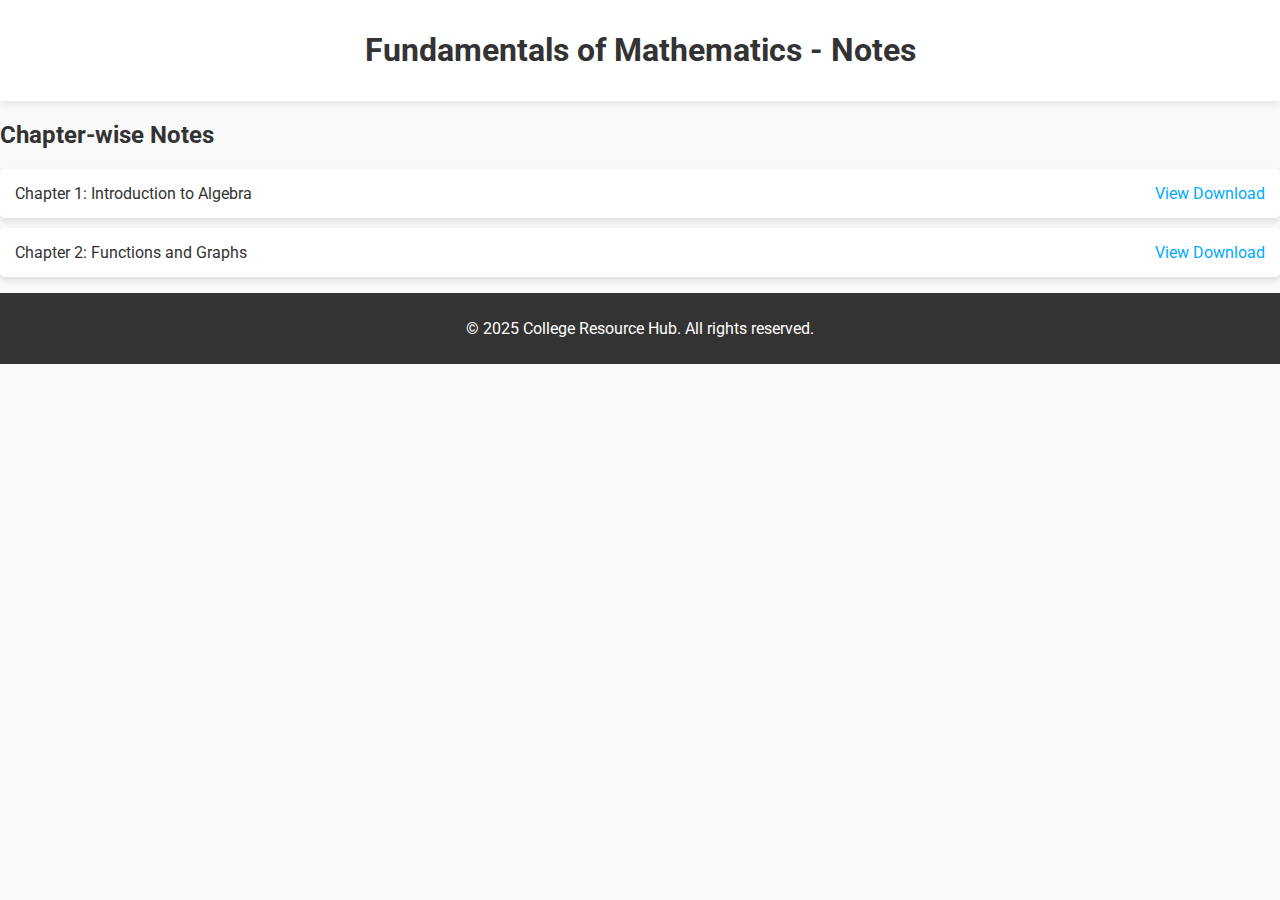
==== fundamentals-of-mathematics.html @ 146f3cf8 "Create fundamentals-of-mathematics.html" ====
<!DOCTYPE html>
<html lang="en">
<head>
    <meta charset="UTF-8">
    <meta name="viewport" content="width=device-width, initial-scale=1.0">
    <title>Fundamentals of Mathematics - Notes</title>
    <link href="https://fonts.googleapis.com/css2?family=Roboto:wght@300;400;700&display=swap" rel="stylesheet">
    <link rel="stylesheet" href="styles.css">
    <style>
        body {
            font-family: 'Roboto', sans-serif;
            background-color: #f9f9f9;
            color: #333;
            margin: 0;
            padding: 0;
        }
        header {
            background: rgba(255, 255, 255, 0.9);
            box-shadow: 0 2px 10px rgba(0, 0, 0, 0.1);
            padding: 10px 20px;
            text-align: center;
        }
        h2 {
            font-weight: 700;
        }
        .pdf-list {
            list-style: none;
            padding: 0;
        }
        .pdf-list li {
            background: #fff;
            padding: 15px;
            margin: 10px 0;
            box-shadow: 0 4px 6px rgba(0, 0, 0, 0.1);
            border-radius: 5px;
            display: flex;
            justify-content: space-between;
            align-items: center;
        }
        .pdf-list li a {
            text-decoration: none;
            color: #00aaff;
        }
        footer {
            background: #333;
            color: white;
            text-align: center;
            padding: 10px 0;
            width: 100%;
        }
    </style>
</head>
<body>
    <header>
        <h1>Fundamentals of Mathematics - Notes</h1>
    </header>

    <section>
        <h2>Chapter-wise Notes</h2>
        <ul class="pdf-list">
            <li>
                <span>Chapter 1: Introduction to Algebra</span>
                <div>
                    <a href="pdfs/algebra-chapter1.pdf" target="_blank" class="view-btn">View</a>
                    <a href="pdfs/algebra-chapter1.pdf" download class="download-btn">Download</a>
                </div>
            </li>
            <li>
                <span>Chapter 2: Functions and Graphs</span>
                <div>
                    <a href="pdfs/functions-chapter2.pdf" target="_blank" class="view-btn">View</a>
                    <a href="pdfs/functions-chapter2.pdf" download class="download-btn">Download</a>
                </div>
            </li>
            <!-- Add more chapters here -->
        </ul>
    </section>

    <footer>
        <p>&copy; 2025 College Resource Hub. All rights reserved.</p>
    </footer>
</body>
</html>
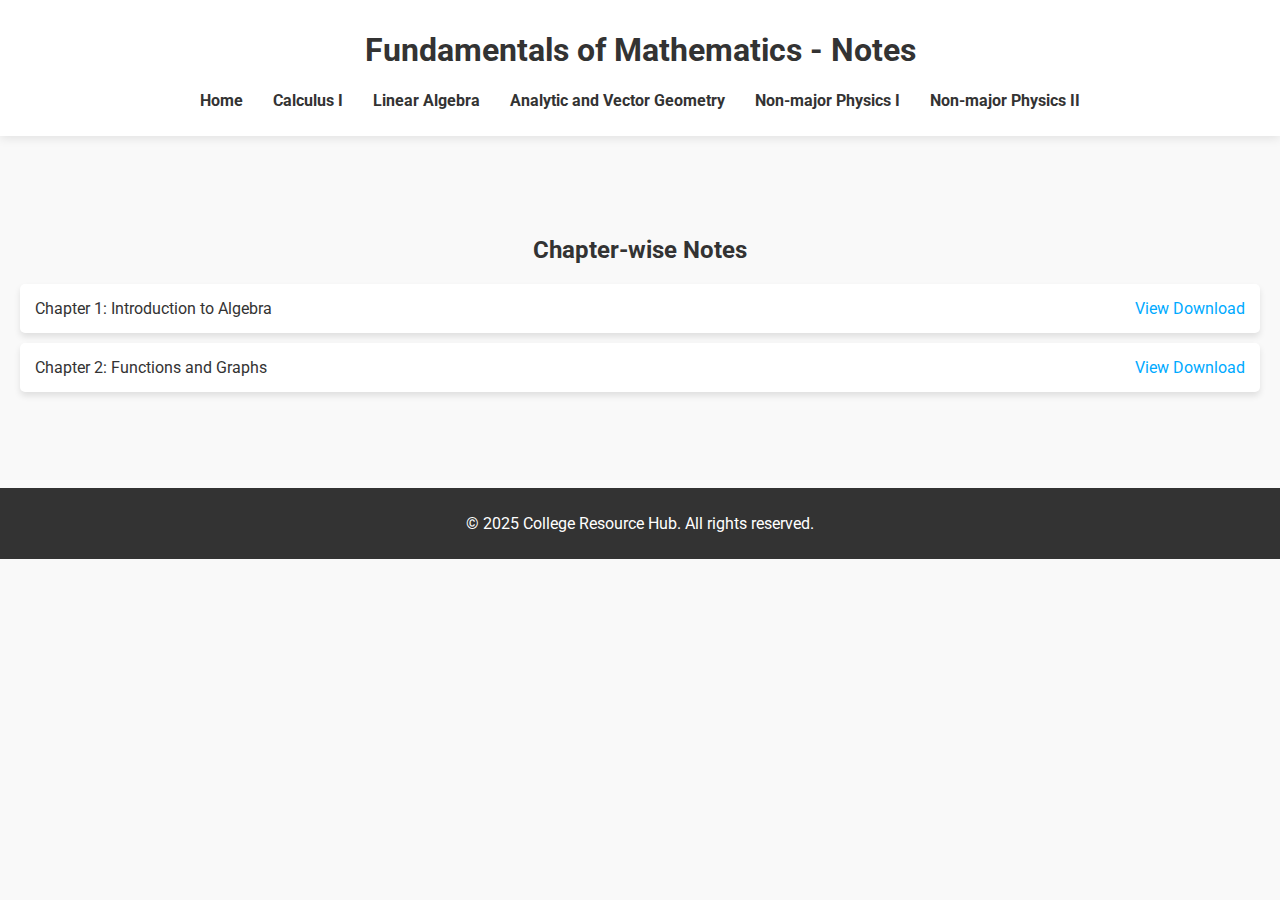
==== commit b121bc53: "Update fundamentals-of-mathematics.html" ====
--- a/fundamentals-of-mathematics.html
+++ b/fundamentals-of-mathematics.html
@@ -18,7 +18,33 @@
             background: rgba(255, 255, 255, 0.9);
             box-shadow: 0 2px 10px rgba(0, 0, 0, 0.1);
             padding: 10px 20px;
+            position: relative;
+            z-index: 1000;
             text-align: center;
+        }
+        nav ul {
+            list-style: none;
+            padding: 0;
+            display: flex;
+            justify-content: center;
+            flex-wrap: wrap;
+        }
+        nav ul li {
+            margin: 0 15px;
+        }
+        nav ul li a {
+            text-decoration: none;
+            color: #333;
+            font-weight: bold;
+            transition: color 0.3s ease-in-out;
+        }
+        nav ul li a:hover {
+            color: #00aaff;
+        }
+        section {
+            padding: 80px 20px;
+            text-align: center;
+            transition: opacity 0.5s ease-in-out;
         }
         h2 {
             font-weight: 700;
@@ -36,6 +62,10 @@
             display: flex;
             justify-content: space-between;
             align-items: center;
+            transition: transform 0.3s ease-in-out;
+        }
+        .pdf-list li:hover {
+            transform: scale(1.05);
         }
         .pdf-list li a {
             text-decoration: none;
@@ -53,6 +83,16 @@
 <body>
     <header>
         <h1>Fundamentals of Mathematics - Notes</h1>
+        <nav>
+            <ul>
+                <li><a href="index.html">Home</a></li>
+                <li><a href="calculus-i.html">Calculus I</a></li>
+                <li><a href="linear-algebra.html">Linear Algebra</a></li>
+                <li><a href="analytic-and-vector-geometry.html">Analytic and Vector Geometry</a></li>
+                <li><a href="non-major-physics-i.html">Non-major Physics I</a></li>
+                <li><a href="non-major-physics-ii.html">Non-major Physics II</a></li>
+            </ul>
+        </nav>
     </header>
 
     <section>
